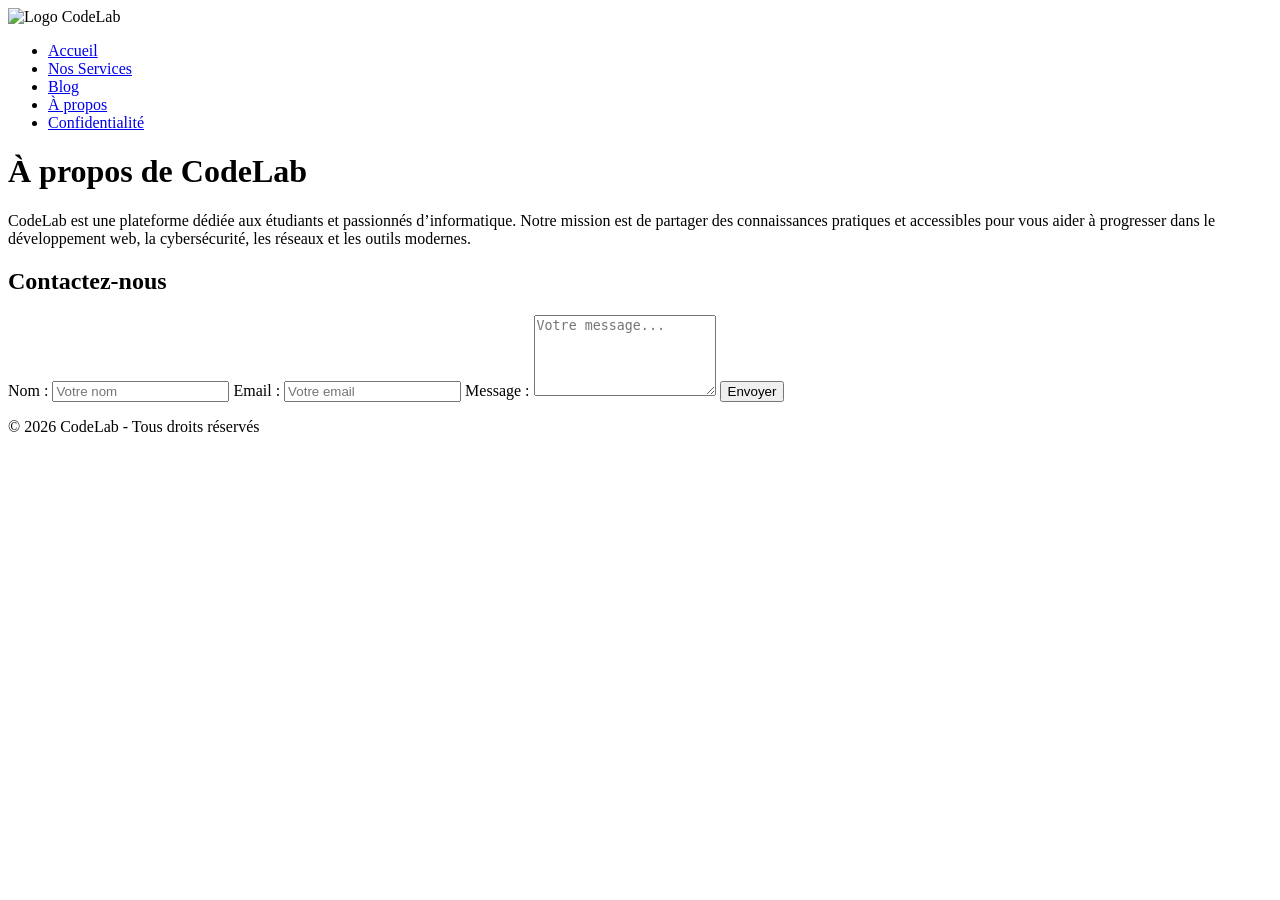
==== about.html @ 32613ceb "Add files via upload" ====
<!DOCTYPE html>
<html lang="fr">
<head>
  <meta charset="UTF-8">
  <title>TechInfo - À propos</title>
  <link rel="stylesheet" href="./css/style.css">
</head>
<body>
  <header>
    <nav>
      <img src="./images/logo.png" alt="Logo CodeLab" class="logo">
      <ul>
        <li><a href="index.html">Accueil</a></li>
        <li><a href="services.html">Nos Services</a></li>
        <li><a href="blog.html">Blog</a></li>
        <li><a href="about.html">À propos</a></li>
        <li><a href="privacy.html">Confidentialité</a></li>
      </ul>
    </nav>
  </header>

  <main>
    <h1>À propos de CodeLab</h1>
    <p>CodeLab est une plateforme dédiée aux étudiants et passionnés d’informatique. 
       Notre mission est de partager des connaissances pratiques et accessibles pour 
       vous aider à progresser dans le développement web, la cybersécurité, les réseaux 
       et les outils modernes.</p>

    <h2>Contactez-nous</h2>
    <form>
      <label for="name">Nom :</label>
      <input type="text" id="name" name="name" placeholder="Votre nom" required>

      <label for="email">Email :</label>
      <input type="email" id="email" name="email" placeholder="Votre email" required>

      <label for="message">Message :</label>
      <textarea id="message" name="message" rows="5" placeholder="Votre message..." required></textarea>

      <button type="submit">Envoyer</button>
    </form>
  </main>

  <footer>
    <p>&copy; 2026 CodeLab - Tous droits réservés</p>
  </footer>

  <script src="./js/script.js"></script>
</body>
</html>
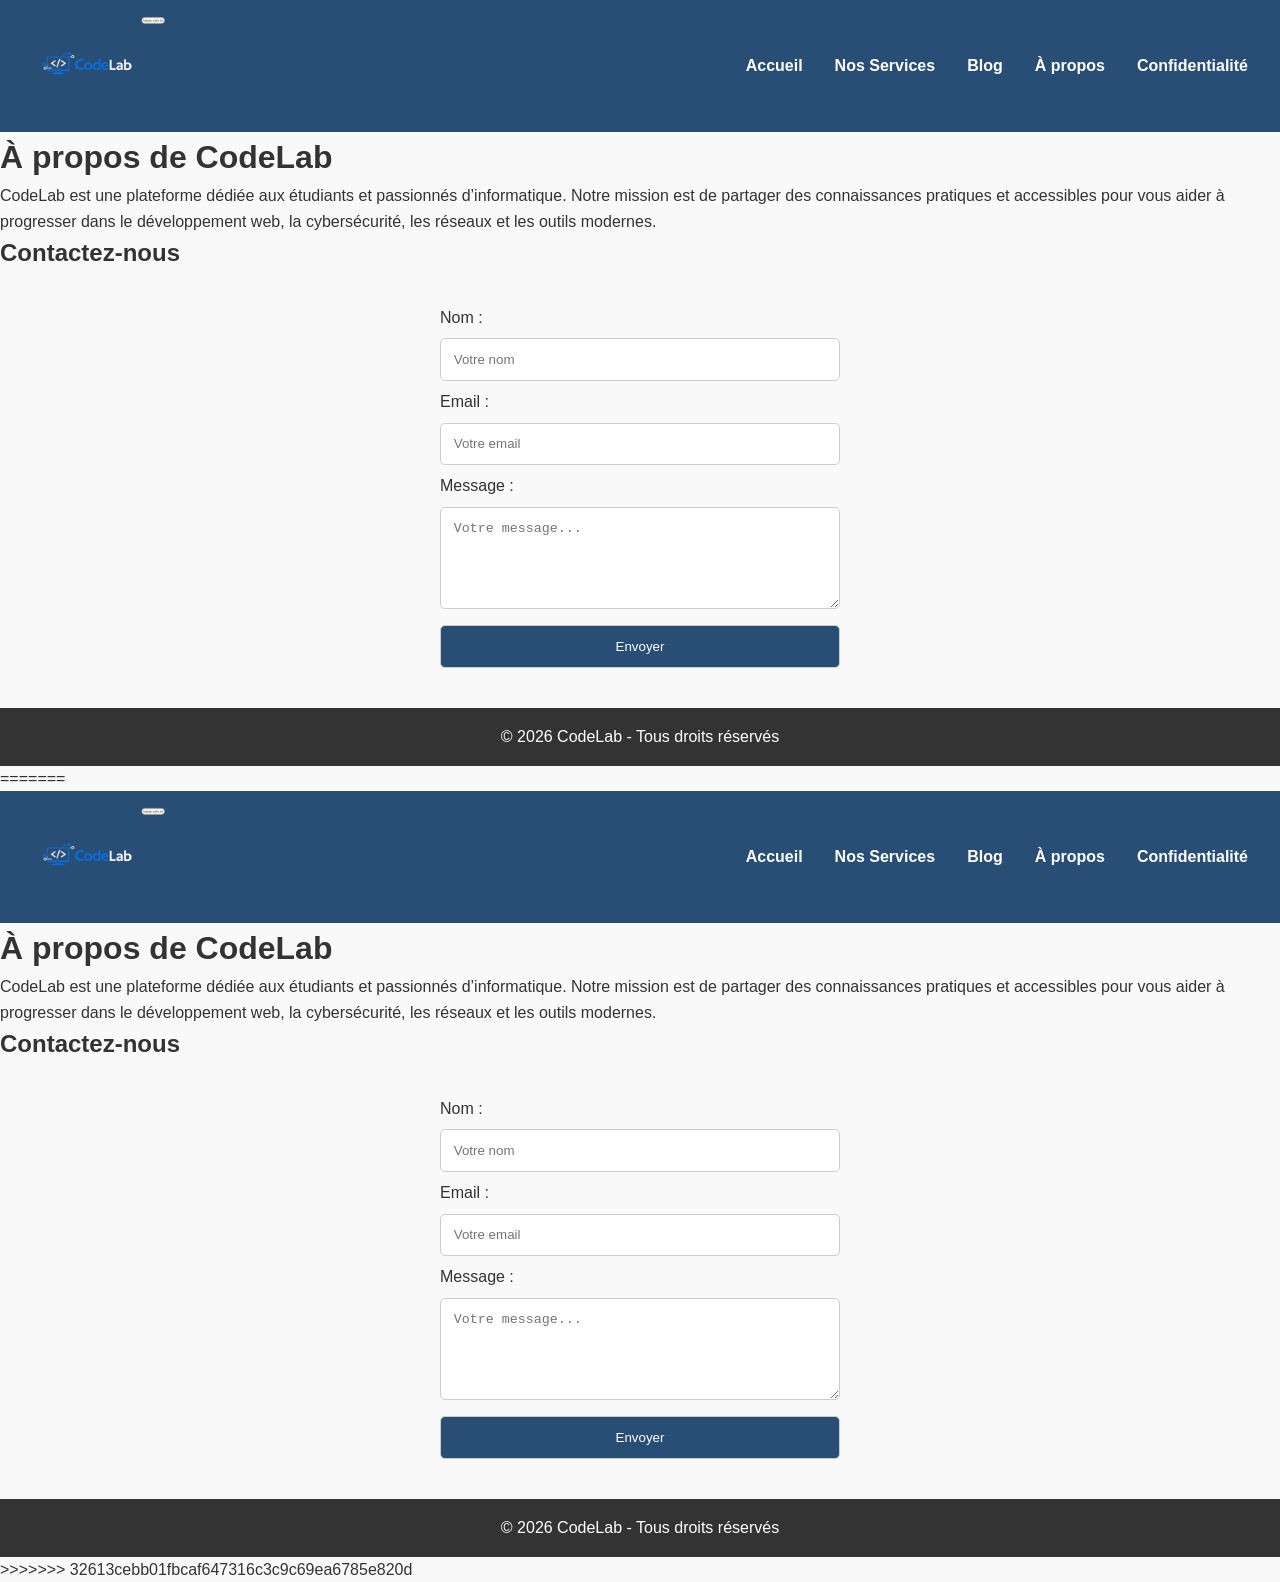
==== commit 0276e1a6: "Fusion avec dépôt distant et ajout du projet" ====
--- a/about.html
+++ b/about.html
@@ -1,50 +1,102 @@
-<!DOCTYPE html>
-<html lang="fr">
-<head>
-  <meta charset="UTF-8">
-  <title>TechInfo - À propos</title>
-  <link rel="stylesheet" href="./css/style.css">
-</head>
-<body>
-  <header>
-    <nav>
-      <img src="./images/logo.png" alt="Logo CodeLab" class="logo">
-      <ul>
-        <li><a href="index.html">Accueil</a></li>
-        <li><a href="services.html">Nos Services</a></li>
-        <li><a href="blog.html">Blog</a></li>
-        <li><a href="about.html">À propos</a></li>
-        <li><a href="privacy.html">Confidentialité</a></li>
-      </ul>
-    </nav>
-  </header>
-
-  <main>
-    <h1>À propos de CodeLab</h1>
-    <p>CodeLab est une plateforme dédiée aux étudiants et passionnés d’informatique. 
-       Notre mission est de partager des connaissances pratiques et accessibles pour 
-       vous aider à progresser dans le développement web, la cybersécurité, les réseaux 
-       et les outils modernes.</p>
-
-    <h2>Contactez-nous</h2>
-    <form>
-      <label for="name">Nom :</label>
-      <input type="text" id="name" name="name" placeholder="Votre nom" required>
-
-      <label for="email">Email :</label>
-      <input type="email" id="email" name="email" placeholder="Votre email" required>
-
-      <label for="message">Message :</label>
-      <textarea id="message" name="message" rows="5" placeholder="Votre message..." required></textarea>
-
-      <button type="submit">Envoyer</button>
-    </form>
-  </main>
-
-  <footer>
-    <p>&copy; 2026 CodeLab - Tous droits réservés</p>
-  </footer>
-
-  <script src="./js/script.js"></script>
-</body>
-</html>
+<!DOCTYPE html>
+<html lang="fr">
+<head>
+  <meta charset="UTF-8">
+  <title>TechInfo - À propos</title>
+  <link rel="stylesheet" href="./css/style.css">
+</head>
+<body>
+  <header>
+    <nav>
+      <img src="./images/logo.png" alt="Logo CodeLab" class="logo">
+      <ul>
+        <li><a href="index.html">Accueil</a></li>
+        <li><a href="services.html">Nos Services</a></li>
+        <li><a href="blog.html">Blog</a></li>
+        <li><a href="about.html">À propos</a></li>
+        <li><a href="privacy.html">Confidentialité</a></li>
+      </ul>
+    </nav>
+  </header>
+
+  <main>
+    <h1>À propos de CodeLab</h1>
+    <p>CodeLab est une plateforme dédiée aux étudiants et passionnés d’informatique. 
+       Notre mission est de partager des connaissances pratiques et accessibles pour 
+       vous aider à progresser dans le développement web, la cybersécurité, les réseaux 
+       et les outils modernes.</p>
+
+    <h2>Contactez-nous</h2>
+    <form>
+      <label for="name">Nom :</label>
+      <input type="text" id="name" name="name" placeholder="Votre nom" required>
+
+      <label for="email">Email :</label>
+      <input type="email" id="email" name="email" placeholder="Votre email" required>
+
+      <label for="message">Message :</label>
+      <textarea id="message" name="message" rows="5" placeholder="Votre message..." required></textarea>
+
+      <button type="submit">Envoyer</button>
+    </form>
+  </main>
+
+  <footer>
+    <p>&copy; 2026 CodeLab - Tous droits réservés</p>
+  </footer>
+
+  <script src="./js/script.js"></script>
+</body>
+</html>
+=======
+<!DOCTYPE html>
+<html lang="fr">
+<head>
+  <meta charset="UTF-8">
+  <title>TechInfo - À propos</title>
+  <link rel="stylesheet" href="./css/style.css">
+</head>
+<body>
+  <header>
+    <nav>
+      <img src="./images/logo.png" alt="Logo CodeLab" class="logo">
+      <ul>
+        <li><a href="index.html">Accueil</a></li>
+        <li><a href="services.html">Nos Services</a></li>
+        <li><a href="blog.html">Blog</a></li>
+        <li><a href="about.html">À propos</a></li>
+        <li><a href="privacy.html">Confidentialité</a></li>
+      </ul>
+    </nav>
+  </header>
+
+  <main>
+    <h1>À propos de CodeLab</h1>
+    <p>CodeLab est une plateforme dédiée aux étudiants et passionnés d’informatique. 
+       Notre mission est de partager des connaissances pratiques et accessibles pour 
+       vous aider à progresser dans le développement web, la cybersécurité, les réseaux 
+       et les outils modernes.</p>
+
+    <h2>Contactez-nous</h2>
+    <form>
+      <label for="name">Nom :</label>
+      <input type="text" id="name" name="name" placeholder="Votre nom" required>
+
+      <label for="email">Email :</label>
+      <input type="email" id="email" name="email" placeholder="Votre email" required>
+
+      <label for="message">Message :</label>
+      <textarea id="message" name="message" rows="5" placeholder="Votre message..." required></textarea>
+
+      <button type="submit">Envoyer</button>
+    </form>
+  </main>
+
+  <footer>
+    <p>&copy; 2026 CodeLab - Tous droits réservés</p>
+  </footer>
+
+  <script src="./js/script.js"></script>
+</body>
+</html>
+>>>>>>> 32613cebb01fbcaf647316c3c9c69ea6785e820d
--- a/css/style.css
+++ b/css/style.css
@@ -0,0 +1,234 @@
+/* Reset */
+* {
+  margin: 0;
+  padding: 0;
+  box-sizing: border-box;
+}
+
+/* Variables */
+:root {
+  --primary-color: #284e75;
+  --secondary-color: #333;
+  --background-color: #f9f9f9;
+  --font-main: 'Segoe UI', Arial, sans-serif;
+}
+
+/* Global */
+body {
+  font-family: var(--font-main);
+  background: var(--background-color);
+  color: var(--secondary-color);
+  line-height: 1.6;
+}
+
+/* Header */
+header {
+  background: var(--primary-color);
+  padding: 1rem;
+}
+header nav {
+  display: flex;
+  justify-content: space-between;
+  align-items: center;
+}
+header nav ul {
+  display: flex;
+  list-style: none;
+}
+header nav ul li {
+  margin: 0 1rem;
+}
+header nav ul li a {
+  color: white;
+  text-decoration: none;
+  font-weight: bold;
+}
+.logo {
+  width: 120px;
+}
+
+/* Hero */
+.hero {
+  text-align: center;
+  padding: 3rem 1rem;
+}
+.hero h1 {
+  color: var(--primary-color);
+  font-size: 2.5rem;
+}
+.hero p {
+  margin: 1rem 0;
+  font-size: 1.2rem;
+}
+.hero video {
+  max-width: 100%;
+  border-radius: 10px;
+}
+
+/* Services grid */
+.services-grid {
+  display: grid;
+  grid-template-columns: repeat(auto-fit, minmax(220px, 1fr));
+  gap: 1rem;
+  padding: 2rem;
+}
+.service {
+  background: white;
+  border: 1px solid #ddd;
+  padding: 1.5rem;
+  text-align: center;
+  border-radius: 8px;
+  transition: transform 0.3s ease;
+}
+.service:hover {
+  transform: scale(1.05);
+  background: #eef6ff;
+}
+
+/* Blog articles */
+article {
+  margin: 2rem;
+  padding: 1rem;
+  border-bottom: 1px solid #ddd;
+}
+article h2 {
+  color: var(--primary-color);
+}
+
+/* Form */
+form {
+  display: flex;
+  flex-direction: column;
+  max-width: 400px;
+  margin: 2rem auto;
+}
+form input, form textarea, form button {
+  margin: 0.5rem 0;
+  padding: 0.8rem;
+  border: 1px solid #ccc;
+  border-radius: 5px;
+}
+form button {
+  background: var(--primary-color);
+  color: white;
+  cursor: pointer;
+  transition: background 0.3s ease;
+}
+form button:hover {
+  background: #0d6efd;
+}
+
+/* Footer */
+footer {
+  background: var(--secondary-color);
+  color: white;
+  text-align: center;
+  padding: 1rem;
+  margin-top: 2rem;
+}
+
+/* Responsive */
+@media (max-width: 768px) {
+  header nav ul {
+    flex-direction: column;
+    display: none;
+  }
+  header nav.active ul {
+    display: flex;
+  }
+  .hero h1 {
+    font-size: 1.8rem;
+  }
+  .services-grid {
+    grid-template-columns: 1fr;
+  }
+}
+
+@media (min-width: 769px) and (max-width: 1024px) {
+  .hero h1 {
+    font-size: 2.2rem;
+  }
+  .services-grid {
+    grid-template-columns: repeat(2, 1fr);
+  }
+}
+
+@media (min-width: 1025px) {
+  .hero h1 {
+    font-size: 2.5rem;
+  }
+  .services-grid {
+    grid-template-columns: repeat(4, 1fr);
+  }
+}
+
+/* ====== Améliorations pour les images ====== */
+.logo {
+  width: 150px;
+  height: auto;
+}
+
+.service img {
+  width: 100px;
+  height: auto;
+  margin-bottom: 10px;
+  transition: transform 0.3s ease;
+}
+
+.service img:hover {
+  transform: scale(1.1);
+}
+
+.hero img,
+.blog img,
+.video img {
+  max-width: 100%;
+  height: auto;
+  border-radius: 8px;
+}
+
+/* ====== Mode Dark pour les cartes ====== */
+body.dark-mode .service {
+  background-color: #1e1e1e;
+  color: #f1f1f1;
+  border: 1px solid #333;
+}
+
+body.dark-mode .service h2 {
+  color: #00aaff;
+}
+
+body.dark-mode .service p {
+  color: #ddd;
+}
+
+.video-container {
+  position: relative;
+  padding-bottom: 56.25%; /* ratio 16:9 */
+  height: 0;
+  overflow: hidden;
+  max-width: 100%;
+}
+
+.video-container iframe {
+  position: absolute;
+  top: 0;
+  left: 0;
+  width: 100%;
+  height: 100%;
+  border-radius: 10px; /* optionnel */
+}
+
+/* Hero video adaptée pour format short */
+.hero video {
+  display: block;
+  margin: 20px auto;
+  max-width: 100%;
+  max-height: 600px;       /* limite la hauteur pour éviter qu’elle prenne tout l’écran */
+  border-radius: 10px;     /* coins arrondis */
+  box-shadow: 0 4px 12px rgba(0,0,0,0.2); /* effet moderne */
+  object-fit: cover;       /* recadre bien si format vertical */
+}
+
+
+
--- a/css/style.css
+++ b/css/style.css
@@ -0,0 +1,234 @@
+/* Reset */
+* {
+  margin: 0;
+  padding: 0;
+  box-sizing: border-box;
+}
+
+/* Variables */
+:root {
+  --primary-color: #284e75;
+  --secondary-color: #333;
+  --background-color: #f9f9f9;
+  --font-main: 'Segoe UI', Arial, sans-serif;
+}
+
+/* Global */
+body {
+  font-family: var(--font-main);
+  background: var(--background-color);
+  color: var(--secondary-color);
+  line-height: 1.6;
+}
+
+/* Header */
+header {
+  background: var(--primary-color);
+  padding: 1rem;
+}
+header nav {
+  display: flex;
+  justify-content: space-between;
+  align-items: center;
+}
+header nav ul {
+  display: flex;
+  list-style: none;
+}
+header nav ul li {
+  margin: 0 1rem;
+}
+header nav ul li a {
+  color: white;
+  text-decoration: none;
+  font-weight: bold;
+}
+.logo {
+  width: 120px;
+}
+
+/* Hero */
+.hero {
+  text-align: center;
+  padding: 3rem 1rem;
+}
+.hero h1 {
+  color: var(--primary-color);
+  font-size: 2.5rem;
+}
+.hero p {
+  margin: 1rem 0;
+  font-size: 1.2rem;
+}
+.hero video {
+  max-width: 100%;
+  border-radius: 10px;
+}
+
+/* Services grid */
+.services-grid {
+  display: grid;
+  grid-template-columns: repeat(auto-fit, minmax(220px, 1fr));
+  gap: 1rem;
+  padding: 2rem;
+}
+.service {
+  background: white;
+  border: 1px solid #ddd;
+  padding: 1.5rem;
+  text-align: center;
+  border-radius: 8px;
+  transition: transform 0.3s ease;
+}
+.service:hover {
+  transform: scale(1.05);
+  background: #eef6ff;
+}
+
+/* Blog articles */
+article {
+  margin: 2rem;
+  padding: 1rem;
+  border-bottom: 1px solid #ddd;
+}
+article h2 {
+  color: var(--primary-color);
+}
+
+/* Form */
+form {
+  display: flex;
+  flex-direction: column;
+  max-width: 400px;
+  margin: 2rem auto;
+}
+form input, form textarea, form button {
+  margin: 0.5rem 0;
+  padding: 0.8rem;
+  border: 1px solid #ccc;
+  border-radius: 5px;
+}
+form button {
+  background: var(--primary-color);
+  color: white;
+  cursor: pointer;
+  transition: background 0.3s ease;
+}
+form button:hover {
+  background: #0d6efd;
+}
+
+/* Footer */
+footer {
+  background: var(--secondary-color);
+  color: white;
+  text-align: center;
+  padding: 1rem;
+  margin-top: 2rem;
+}
+
+/* Responsive */
+@media (max-width: 768px) {
+  header nav ul {
+    flex-direction: column;
+    display: none;
+  }
+  header nav.active ul {
+    display: flex;
+  }
+  .hero h1 {
+    font-size: 1.8rem;
+  }
+  .services-grid {
+    grid-template-columns: 1fr;
+  }
+}
+
+@media (min-width: 769px) and (max-width: 1024px) {
+  .hero h1 {
+    font-size: 2.2rem;
+  }
+  .services-grid {
+    grid-template-columns: repeat(2, 1fr);
+  }
+}
+
+@media (min-width: 1025px) {
+  .hero h1 {
+    font-size: 2.5rem;
+  }
+  .services-grid {
+    grid-template-columns: repeat(4, 1fr);
+  }
+}
+
+/* ====== Améliorations pour les images ====== */
+.logo {
+  width: 150px;
+  height: auto;
+}
+
+.service img {
+  width: 100px;
+  height: auto;
+  margin-bottom: 10px;
+  transition: transform 0.3s ease;
+}
+
+.service img:hover {
+  transform: scale(1.1);
+}
+
+.hero img,
+.blog img,
+.video img {
+  max-width: 100%;
+  height: auto;
+  border-radius: 8px;
+}
+
+/* ====== Mode Dark pour les cartes ====== */
+body.dark-mode .service {
+  background-color: #1e1e1e;
+  color: #f1f1f1;
+  border: 1px solid #333;
+}
+
+body.dark-mode .service h2 {
+  color: #00aaff;
+}
+
+body.dark-mode .service p {
+  color: #ddd;
+}
+
+.video-container {
+  position: relative;
+  padding-bottom: 56.25%; /* ratio 16:9 */
+  height: 0;
+  overflow: hidden;
+  max-width: 100%;
+}
+
+.video-container iframe {
+  position: absolute;
+  top: 0;
+  left: 0;
+  width: 100%;
+  height: 100%;
+  border-radius: 10px; /* optionnel */
+}
+
+/* Hero video adaptée pour format short */
+.hero video {
+  display: block;
+  margin: 20px auto;
+  max-width: 100%;
+  max-height: 600px;       /* limite la hauteur pour éviter qu’elle prenne tout l’écran */
+  border-radius: 10px;     /* coins arrondis */
+  box-shadow: 0 4px 12px rgba(0,0,0,0.2); /* effet moderne */
+  object-fit: cover;       /* recadre bien si format vertical */
+}
+
+
+
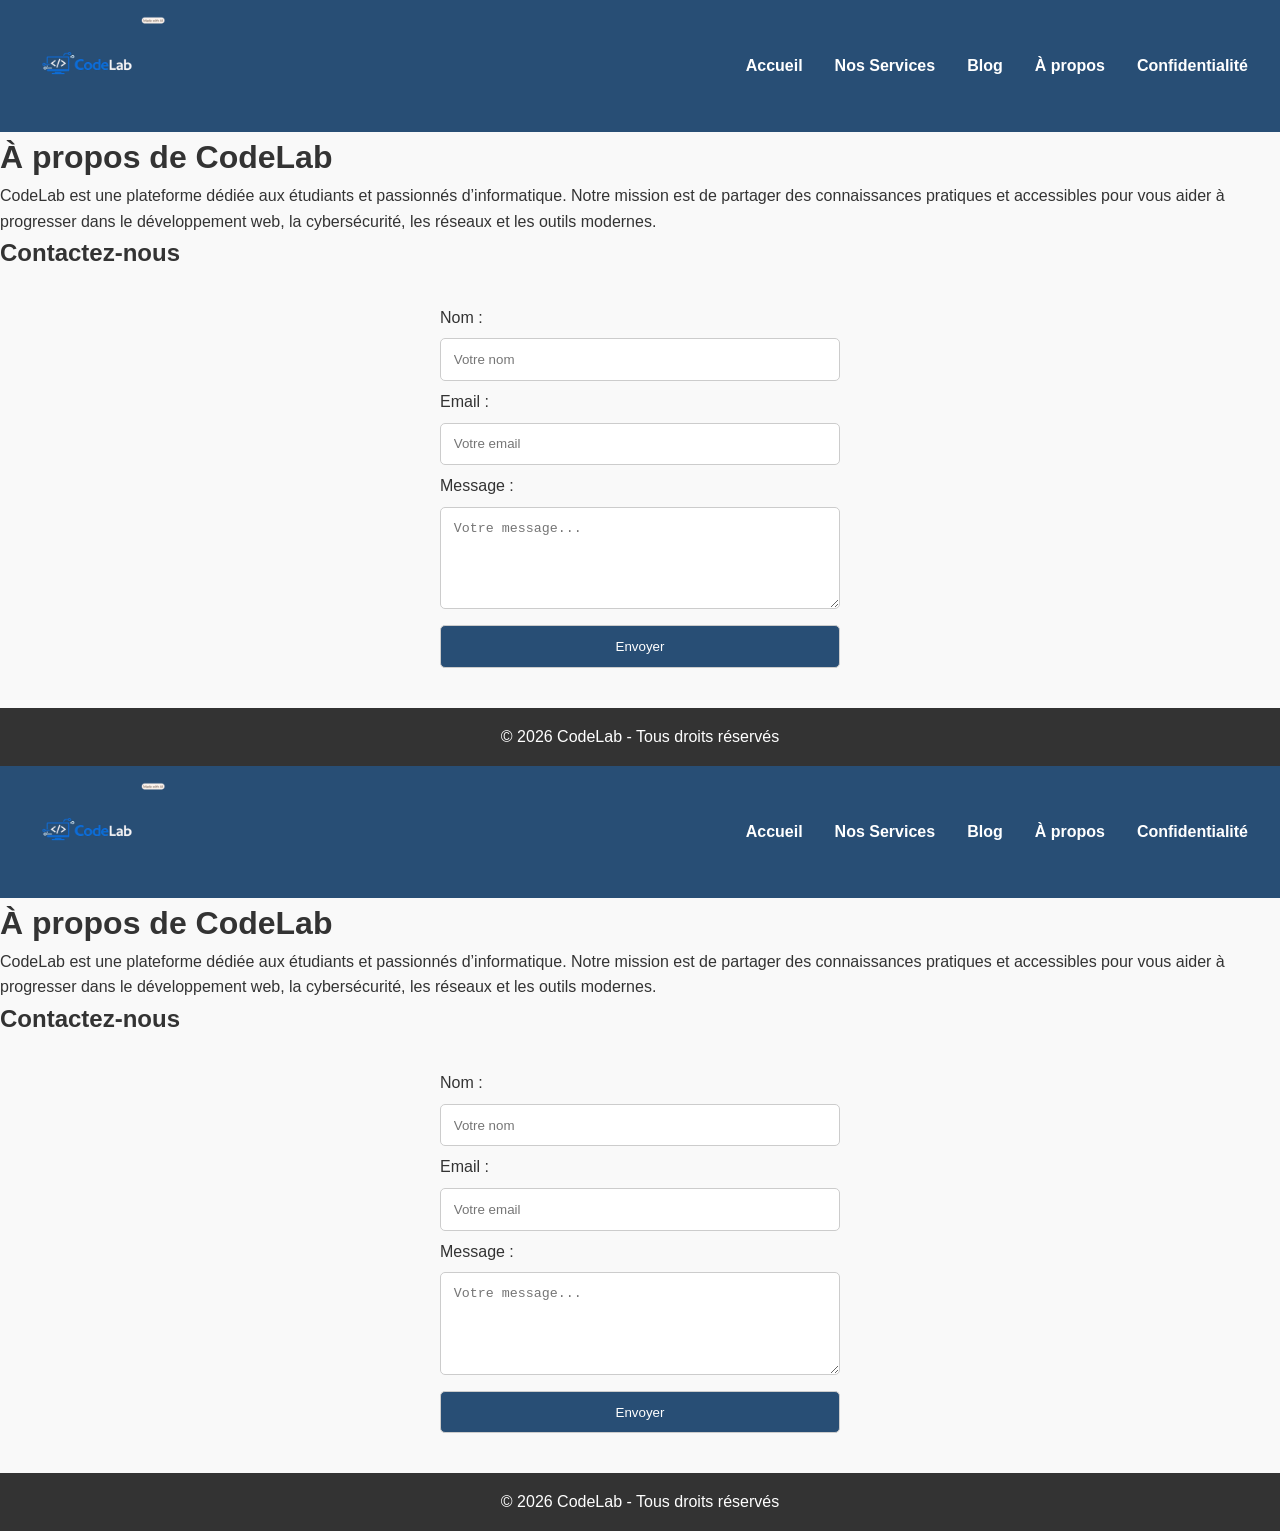
==== commit 28cb663d: "Résolution des conflits et fusion avec dépôt distant" ====
--- a/about.html
+++ b/about.html
@@ -48,7 +48,6 @@
   <script src="./js/script.js"></script>
 </body>
 </html>
-=======
 <!DOCTYPE html>
 <html lang="fr">
 <head>
@@ -99,4 +98,3 @@
   <script src="./js/script.js"></script>
 </body>
 </html>
->>>>>>> 32613cebb01fbcaf647316c3c9c69ea6785e820d
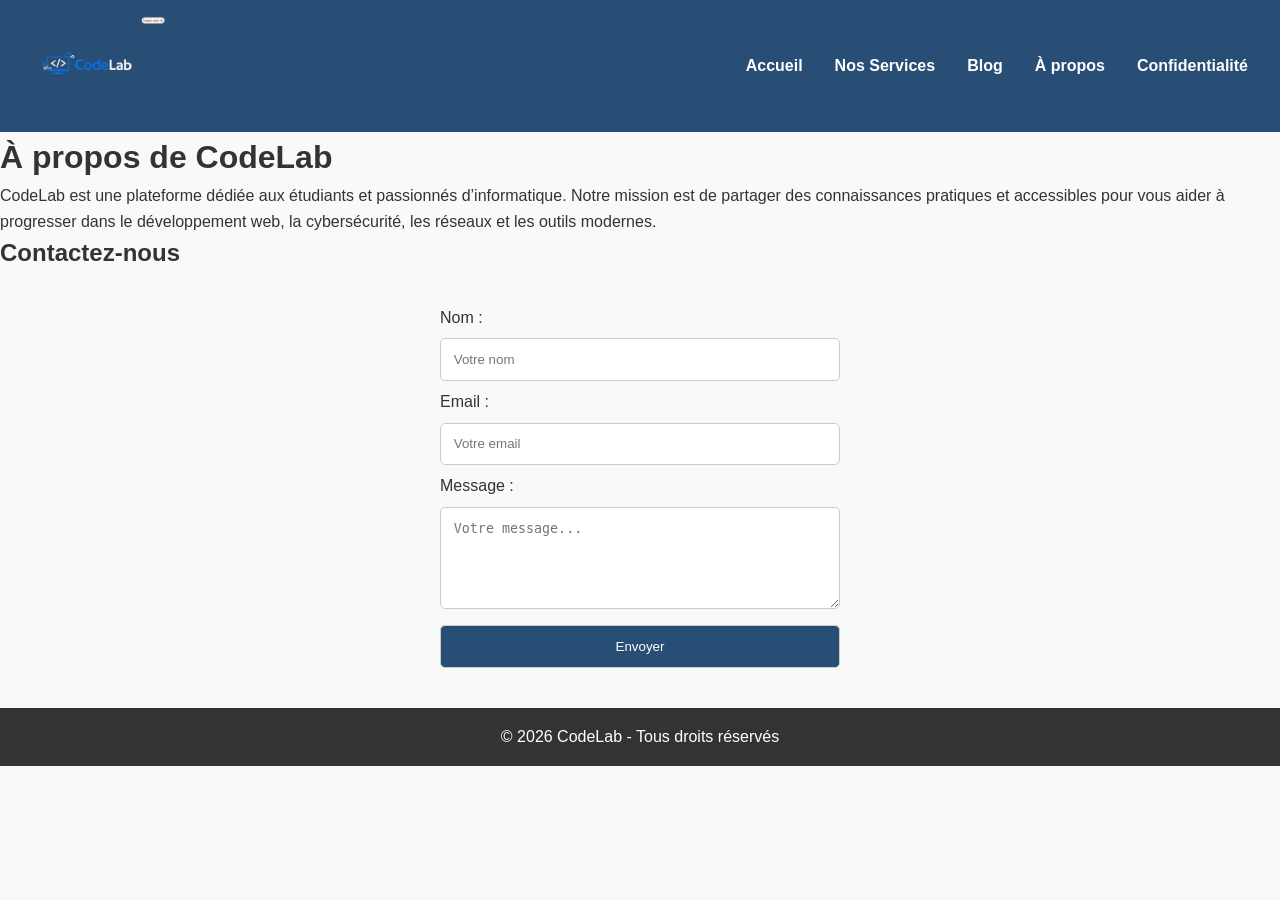
==== commit 8ad430a2: "Nettoyage final des conflits et mise à jour des fichiers HTML" ====
--- a/about.html
+++ b/about.html
@@ -48,53 +48,3 @@
   <script src="./js/script.js"></script>
 </body>
 </html>
-<!DOCTYPE html>
-<html lang="fr">
-<head>
-  <meta charset="UTF-8">
-  <title>TechInfo - À propos</title>
-  <link rel="stylesheet" href="./css/style.css">
-</head>
-<body>
-  <header>
-    <nav>
-      <img src="./images/logo.png" alt="Logo CodeLab" class="logo">
-      <ul>
-        <li><a href="index.html">Accueil</a></li>
-        <li><a href="services.html">Nos Services</a></li>
-        <li><a href="blog.html">Blog</a></li>
-        <li><a href="about.html">À propos</a></li>
-        <li><a href="privacy.html">Confidentialité</a></li>
-      </ul>
-    </nav>
-  </header>
-
-  <main>
-    <h1>À propos de CodeLab</h1>
-    <p>CodeLab est une plateforme dédiée aux étudiants et passionnés d’informatique. 
-       Notre mission est de partager des connaissances pratiques et accessibles pour 
-       vous aider à progresser dans le développement web, la cybersécurité, les réseaux 
-       et les outils modernes.</p>
-
-    <h2>Contactez-nous</h2>
-    <form>
-      <label for="name">Nom :</label>
-      <input type="text" id="name" name="name" placeholder="Votre nom" required>
-
-      <label for="email">Email :</label>
-      <input type="email" id="email" name="email" placeholder="Votre email" required>
-
-      <label for="message">Message :</label>
-      <textarea id="message" name="message" rows="5" placeholder="Votre message..." required></textarea>
-
-      <button type="submit">Envoyer</button>
-    </form>
-  </main>
-
-  <footer>
-    <p>&copy; 2026 CodeLab - Tous droits réservés</p>
-  </footer>
-
-  <script src="./js/script.js"></script>
-</body>
-</html>
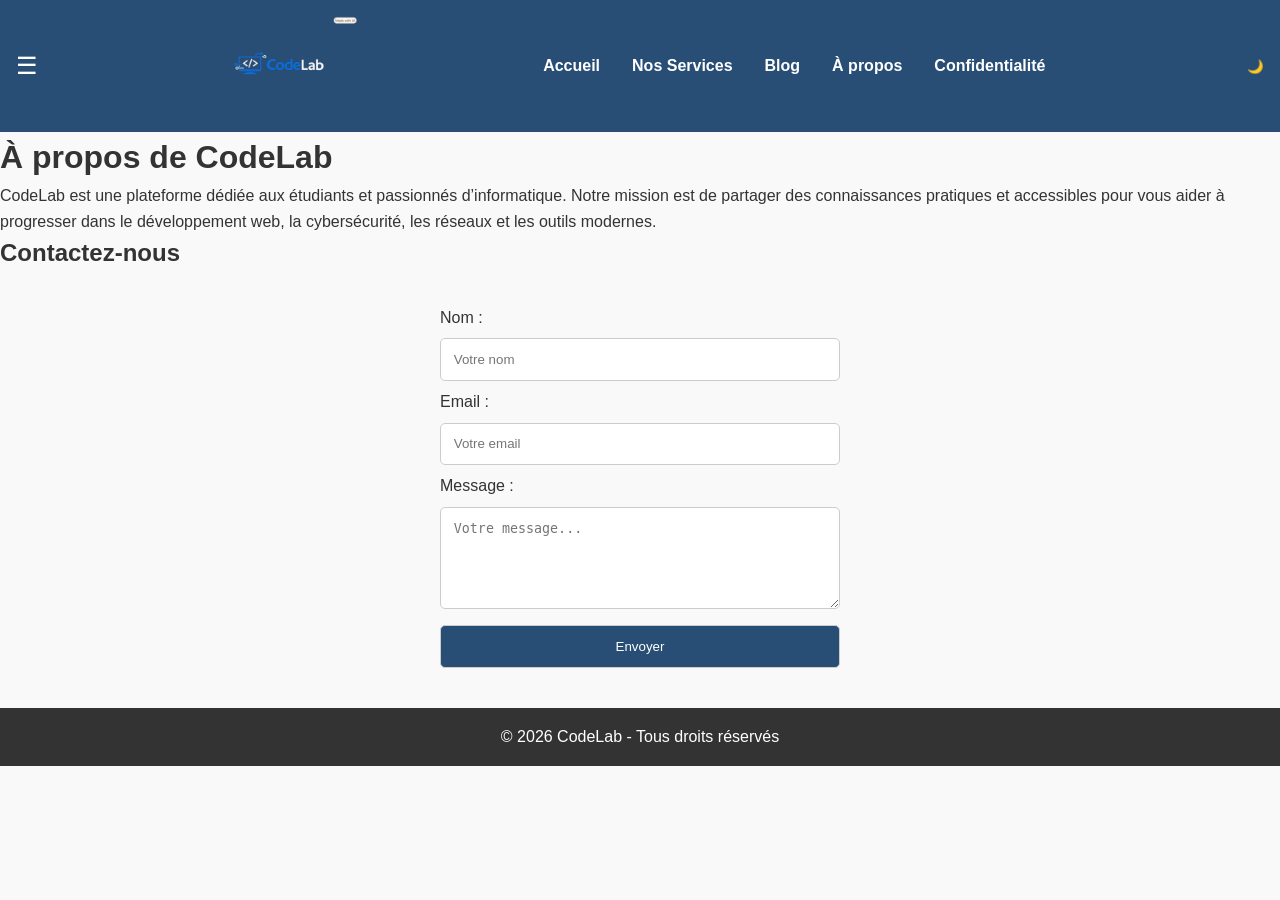
==== commit baf084aa: "update" ====
--- a/about.html
+++ b/about.html
@@ -45,6 +45,6 @@
     <p>&copy; 2026 CodeLab - Tous droits réservés</p>
   </footer>
 
-  <script src="./js/script.js"></script>
+  <script src="./script.css/script.js"></script>
 </body>
 </html>
